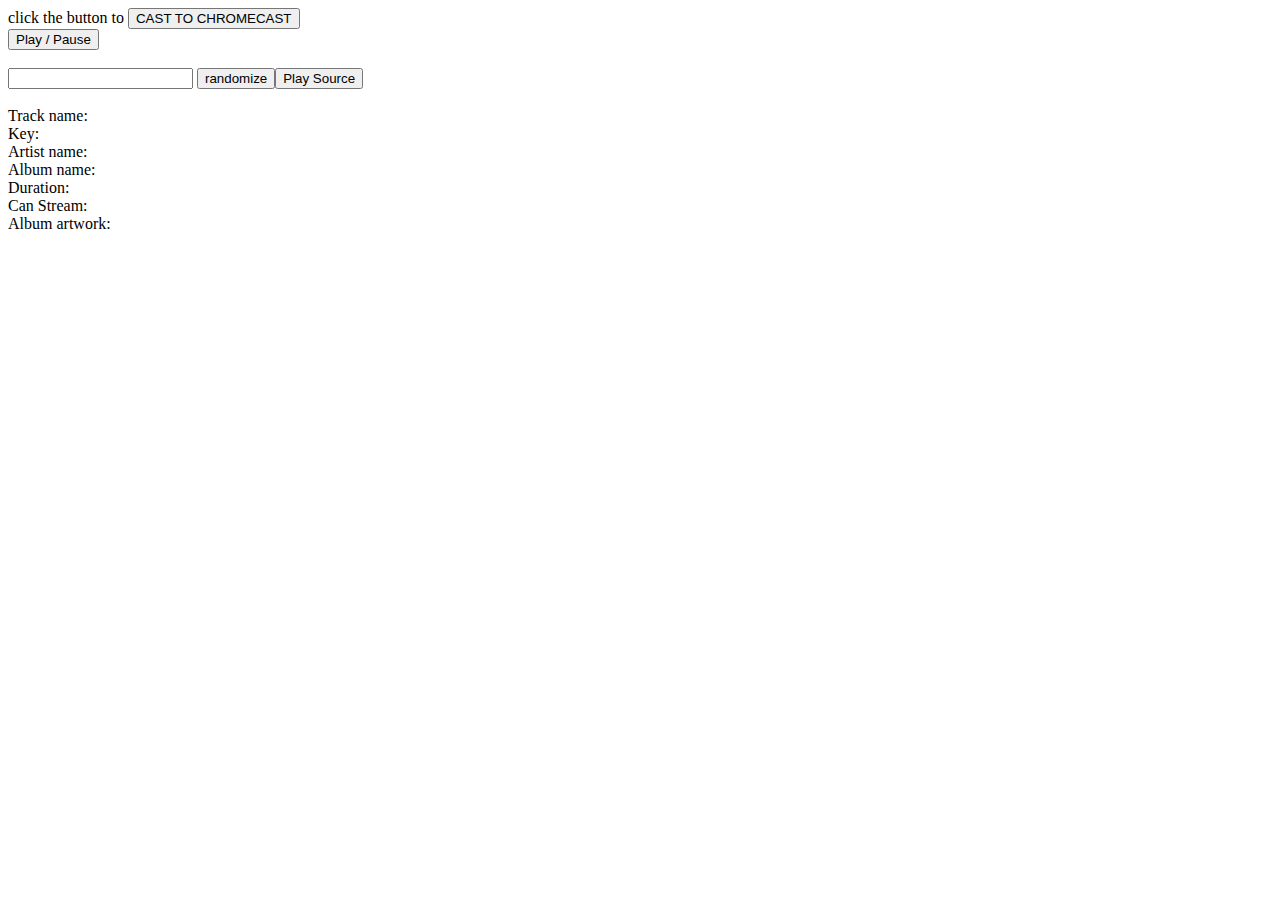
==== cast/sender/index.html @ 18b11d15 "change app id, cleanup markup" ====
<!DOCTYPE html>
<html>
<head>
<title>Sample Music Player : Sender</title>
<link rel="stylesheet/less" type="text/css" href="sender.less">
<script type="text/javascript" src="https://www.gstatic.com/cv/js/sender/v1/cast_sender.js"></script>
<script src="https://rdio.com/api/api.js?client_id=uJQhJrLf20C_re-6XjUvcA"></script>
<script src="../../lib/jquery-1.9.1.min.js"></script>
<script src="../../lib/underscore-min.js"></script>
<script src="../../lib/less-1.3.0.min.js"></script>
<script src="sender.js"></script>
</head>
<body onload="reb.start()">
<div class="startup" disabled>
click the button to
<button class="cast-button">CAST TO CHROMECAST</button><br>
</div>
<div class="playing hidden">
<button class="togglePause-button">Play / Pause</button><br><br>
<input type="text" class="source-val"> <button class="random-button">randomize</button><button class="playSource-button">Play Source</button><br><br>
<div class='details'>
<span class="api-field">Track name</span>: <span class="api-value name-val"></span><br>
<span class="api-field">Key</span>: <span class="api-value key-val"></span><br>
<span class="api-field">Artist name</span>: <span class="api-value artist-val"></span><br>
<span class="api-field">Album name</span>: <span class="api-value album-val"></span><br>
<span class="api-field">Duration</span>: <span class="api-value duration-val"></span><br>
<span class="api-field">Can Stream</span>: <span class="api-value can-stream-val"></span><br>
<span class="api-field">Album artwork</span>: <span class="api-value"><img src="" class="artwork-val"></span><br>
</div>
<div class='history'>
</div>
</div>
</body>
</html>
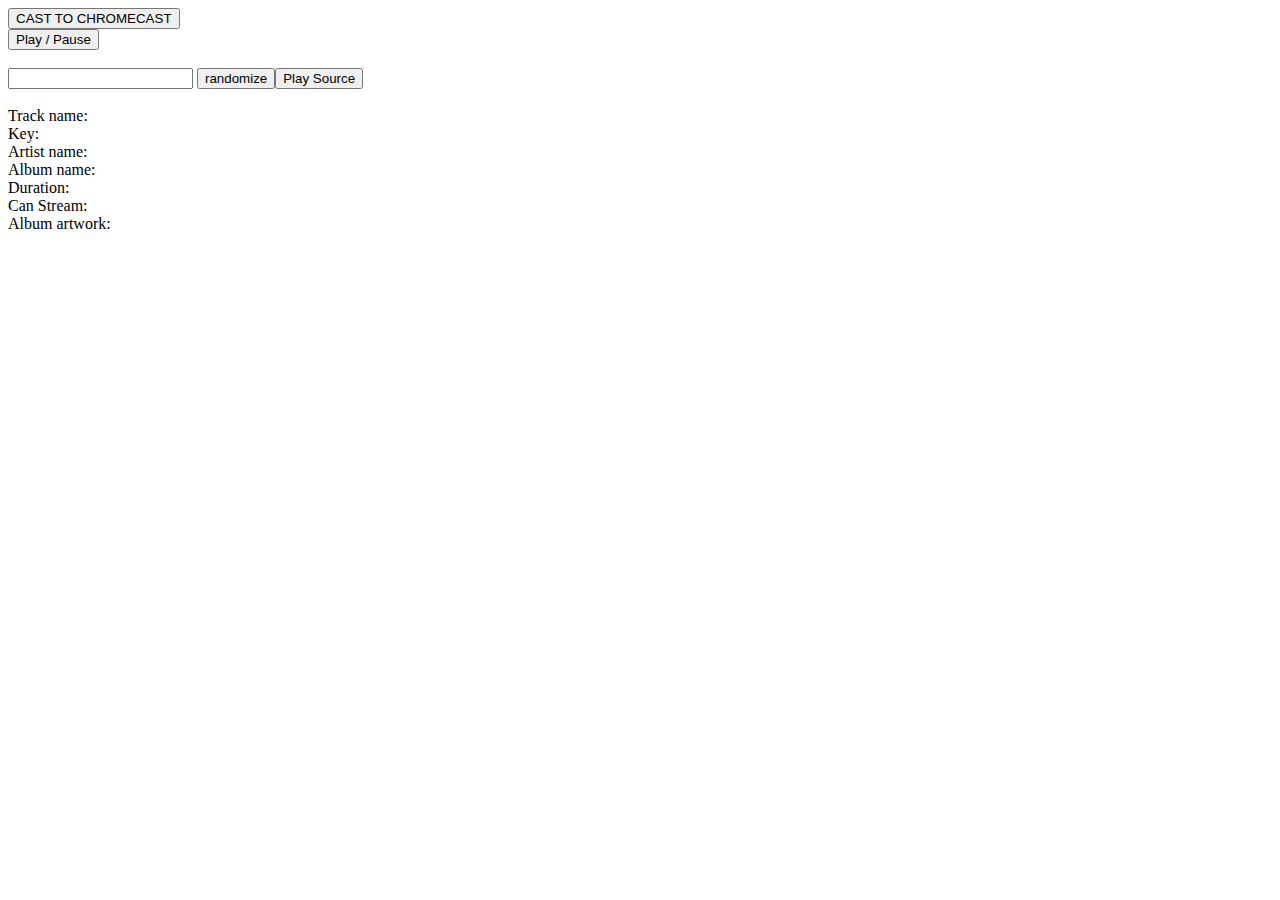
==== commit 012d2af1: "less to css" ====
--- a/cast/sender/index.html
+++ b/cast/sender/index.html
@@ -2,17 +2,15 @@
 <html>
 <head>
 <title>Sample Music Player : Sender</title>
-<link rel="stylesheet/less" type="text/css" href="sender.less">
+<link rel="stylesheet/css" type="text/css" href="sender.css">
 <script type="text/javascript" src="https://www.gstatic.com/cv/js/sender/v1/cast_sender.js"></script>
-<script src="https://rdio.com/api/api.js?client_id=uJQhJrLf20C_re-6XjUvcA"></script>
+<script src="https://rdio.com/api/api.js?client_id=xr5t3hoc6bhcvoyai4v7izqz7u"></script>
 <script src="../../lib/jquery-1.9.1.min.js"></script>
 <script src="../../lib/underscore-min.js"></script>
-<script src="../../lib/less-1.3.0.min.js"></script>
 <script src="sender.js"></script>
 </head>
 <body onload="reb.start()">
 <div class="startup" disabled>
-click the button to
 <button class="cast-button">CAST TO CHROMECAST</button><br>
 </div>
 <div class="playing hidden">
@@ -27,8 +25,13 @@
 <span class="api-field">Can Stream</span>: <span class="api-value can-stream-val"></span><br>
 <span class="api-field">Album artwork</span>: <span class="api-value"><img src="" class="artwork-val"></span><br>
 </div>
-<div class='history'>
+<div class='history'></div>
 </div>
-</div>
+<script>
+  R.ready(function() {
+    console.log('R.ready', R);
+    reb.start();
+  });
+</script>
 </body>
 </html>--- a/cast/sender/sender.css
+++ b/cast/sender/sender.css
@@ -0,0 +1,42 @@
+.hidden {
+  display: none;
+}
+.details {
+  border: 1px solid black;
+  background: rgb(175, 216, 208);
+  display: inline-block;
+}
+.api-field {
+  width: 130px;
+  display: inline-block;
+  text-align: right;
+  padding-right: 10px;
+  text-transform: lowercase;
+}
+.api-value {
+  font-weight: bold;
+  line-height: 1.5;
+  .artwork-val {
+    vertical-align: top;
+  }
+}
+.history {
+  border: 1px solid black;
+  display: inline-block;
+  padding: 0px 10px;
+}
+.history .played {
+  font-size: 10px;
+  color: rgba(87, 87, 180, 1);
+
+}
+.history .played .detail {
+  font-size: 13px;
+  font-family: monospace;
+  color: rgb(28, 45, 138);
+  padding: 0px 6px;
+  line-height: .2;
+}
+.history .played .duration {
+  padding-left: 11px;
+}